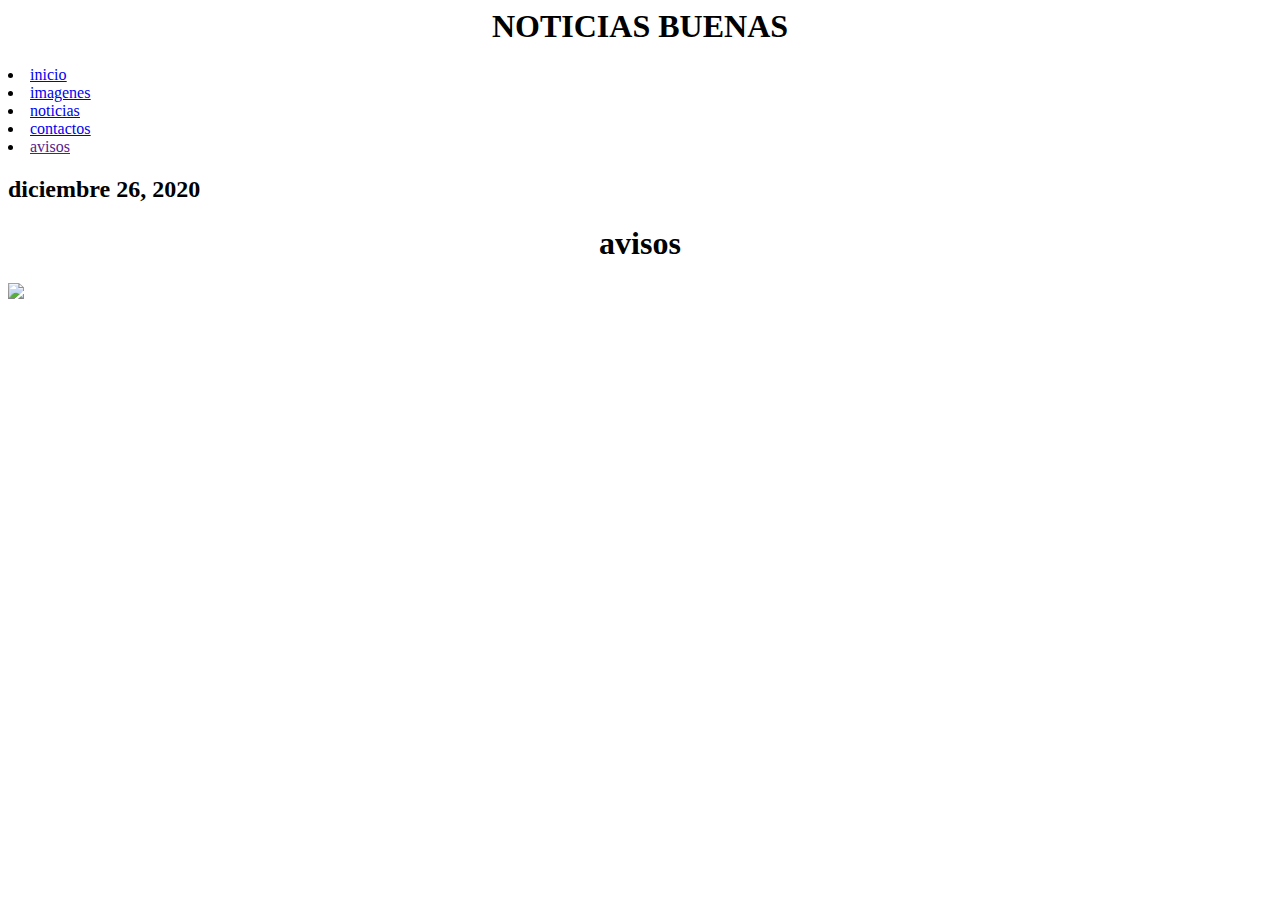
==== paginas/avisos.html @ d39db104 "primer pagina pagina" ====
<HTML>

<HEAD>
<TITLE> NOTICIAS ISIDRO
</TITLE>
<META NAME="GENERATOR" CONTENT="utp-8">
</HEAD>

<BODY>
 
<h1><center>NOTICIAS BUENAS</center></h1>
<u>
 <li><a HREF="C:/Users/chl/Desktop/pagina%20web/index.htm">inicio</a></li>
 <li><a HREF="C:\Users\chl\Desktop\pagina web\paginas/imagenes.html">imagenes</a></li>
 <li><a HREF="C:\Users\chl\Desktop\pagina web\paginas/noticias.html">noticias</a></li>
 <li><a HREF="C:\Users\chl\Desktop\pagina web\paginas/contactos.html">contactos</a></li>
 <li><a HREF="">avisos</a></li>

</u>

 <h2>diciembre 26, 2020</h3>
 <h1><center>avisos</center></h1>
 <img src="C:\Users\chl\Desktop\pagina web\imagenes/equidad.png">

</BODY>
</HTML>
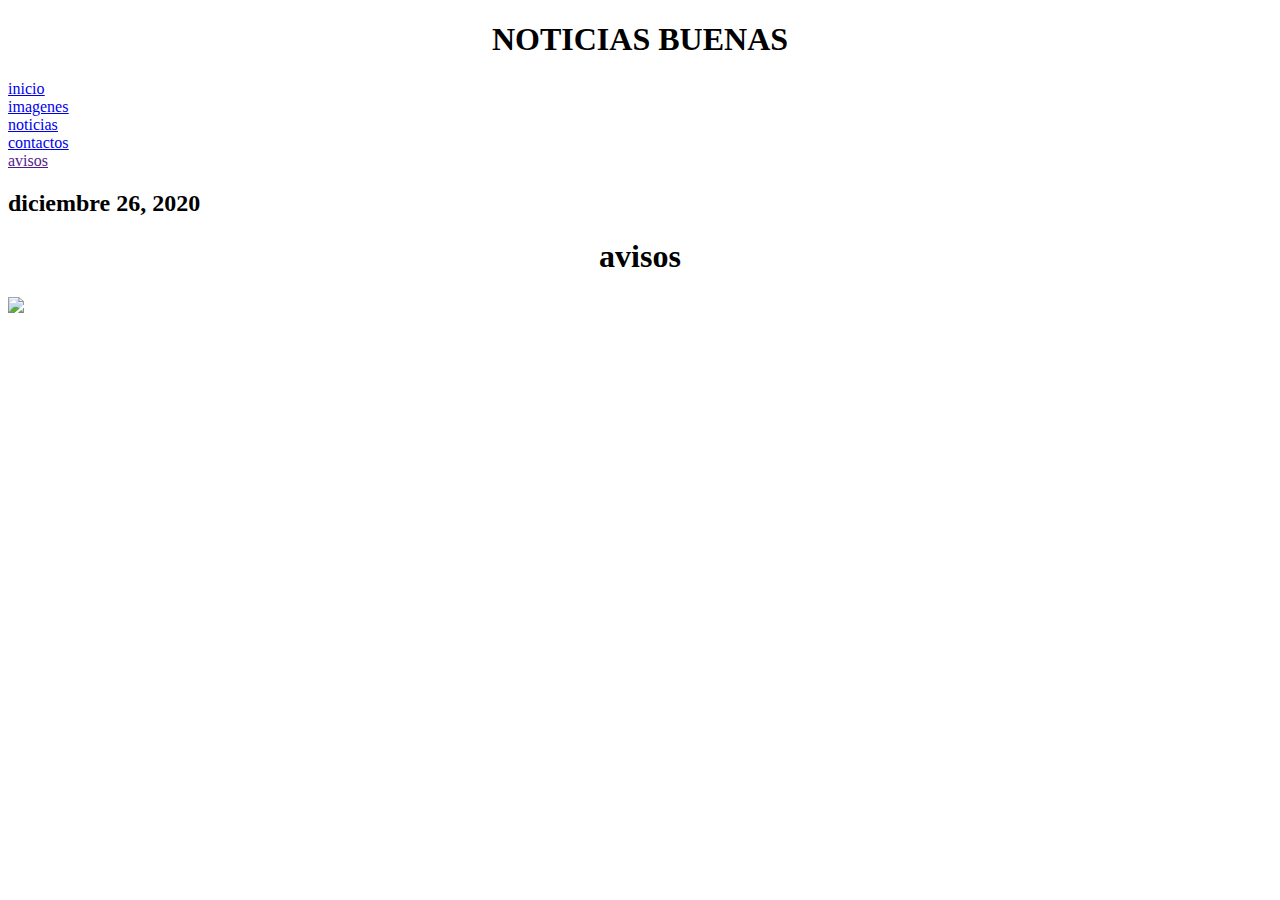
==== commit 4908d99e: "Update avisos.html" ====
--- a/paginas/avisos.html
+++ b/paginas/avisos.html
@@ -1,3 +1,4 @@
+<!DOCTYPE html>
 <HTML>
 
 <HEAD>
